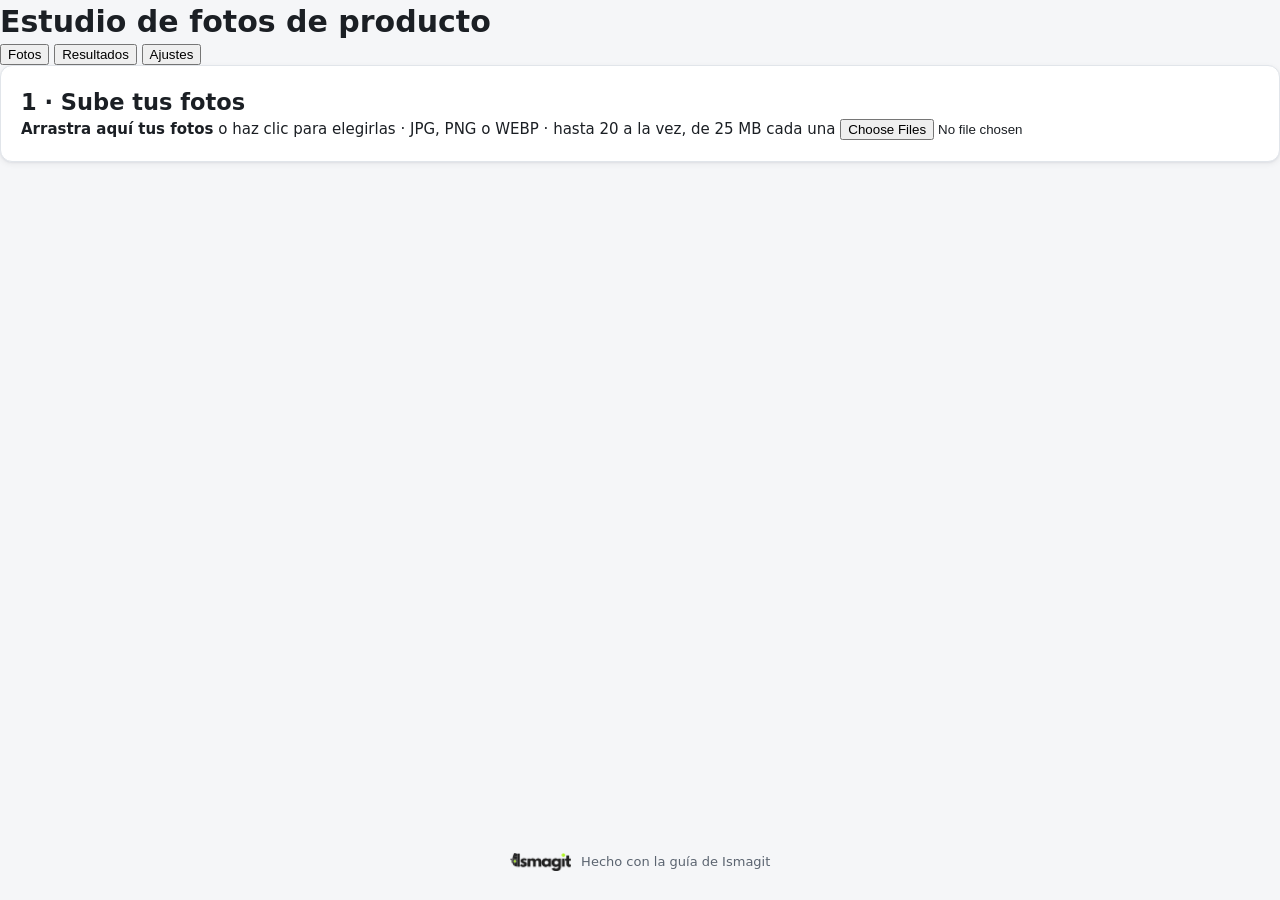
==== estudio-fotos/web/index.html @ eb2fae22 "Paso 15: página: medidas por plataforma con barra de avance y zona Resultados con cuadrícula por fot" ====
<!doctype html>
<html lang="es">
  <head>
    <meta charset="utf-8" />
    <meta name="viewport" content="width=device-width, initial-scale=1" />
    <title>Estudio de fotos de producto</title>
    <link rel="icon" href="/marca/ismagit_negro.png" />
    <link rel="stylesheet" href="/estilo/estilo.css" />
    <link rel="stylesheet" href="/web/app.css" />
    <script src="/web/app.js" defer></script>
  </head>
  <body>
    <header class="cabecera">
      <div class="cabecera-dentro">
        <div class="cabecera-marca">
          <img id="logo-negocio" class="cabecera-logo" alt="" hidden />
          <div>
            <p class="cabecera-negocio" id="nombre-negocio" hidden></p>
            <h1>Estudio de fotos de producto</h1>
          </div>
        </div>
        <nav class="zonas" aria-label="Zonas de la página">
          <button type="button" class="zona-boton" data-zona="fotos" aria-current="page">Fotos</button>
          <button type="button" class="zona-boton" data-zona="resultados">Resultados</button>
          <button type="button" class="zona-boton" data-zona="ajustes">Ajustes</button>
        </nav>
      </div>
    </header>

    <main class="contenido">
      <p class="nota nota-aviso" id="aviso-puerto" hidden></p>
      <p class="nota nota-error" id="sin-respuesta" hidden>
        La herramienta no responde. Comprueba que sigue abierta en este computador y recarga la página.
      </p>

      <!-- Zona Fotos ------------------------------------------------------------------------------------------- -->
      <section class="zona" id="zona-fotos" aria-labelledby="titulo-fotos">
        <div class="tarjeta">
          <div class="fila-entre">
            <h2 id="titulo-fotos">1 · Sube tus fotos</h2>
            <span class="chip" id="chip-modelo" hidden></span>
          </div>
          <p class="ayuda" id="nota-modelo" hidden></p>

          <label class="soltar" id="soltar" for="elegir-fotos">
            <strong>Arrastra aquí tus fotos</strong>
            <span>o haz clic para elegirlas · JPG, PNG o WEBP · hasta 20 a la vez, de 25 MB cada una</span>
            <input class="solo-lectores" type="file" id="elegir-fotos" accept="image/jpeg,image/png,image/webp" multiple />
          </label>

          <p class="nota" id="subiendo" hidden></p>
          <ul class="lista-notas" id="avisos-subida" hidden></ul>

          <div class="nota" id="estado-modelo" hidden>
            <p id="texto-modelo"></p>
            <div class="barra" id="barra-modelo-caja" hidden><div id="barra-modelo"></div></div>
            <button type="button" class="boton" id="reintentar-modelo" hidden>Volver a intentarlo</button>
          </div>

          <div class="avance" id="avance-recorte" hidden>
            <div class="barra" role="progressbar" aria-label="Avance del recorte" aria-valuemin="0" aria-valuemax="100" id="barra-recorte-caja">
              <div id="barra-recorte"></div>
            </div>
            <p class="avance-texto" id="texto-recorte"></p>
          </div>
        </div>

        <div class="tarjeta" id="tarjeta-fotos" hidden>
          <div class="fila-entre">
            <h2>2 · Recortes, antes y después</h2>
            <button type="button" class="boton boton-enlace" id="empezar-de-nuevo">Empezar de nuevo</button>
          </div>
          <p class="ayuda">
            Mueve la línea de cada foto para comparar el antes y el después. El fondo de cuadros es la parte transparente
            del recorte.
          </p>
          <ul class="fotos" id="lista-fotos"></ul>
        </div>

        <div class="tarjeta" id="tarjeta-medidas" hidden>
          <div class="fila-entre">
            <h2>3 · Fondo blanco y medidas</h2>
            <span class="fila">
              <button type="button" class="boton boton-enlace" id="plataformas-todas">Todas</button>
              <button type="button" class="boton boton-enlace" id="plataformas-ninguna">Ninguna</button>
            </span>
          </div>
          <p class="ayuda">
            Cada foto marcada sale sobre fondo blanco puro, con el producto centrado, en la medida de cada plataforma que
            elijas. A las fotos no se les añade nada: ni texto, ni logo, ni bordes.
          </p>
          <p class="nota nota-error" id="error-plataformas" hidden></p>
          <ul class="plataformas" id="lista-plataformas"></ul>
          <div class="fila">
            <button type="button" class="boton boton-principal" id="generar-medidas">Generar medidas</button>
            <span class="ayuda" id="resumen-medidas"></span>
          </div>
          <p class="nota nota-error" id="error-medidas" hidden></p>
          <div class="avance" id="avance-medidas" hidden>
            <div class="barra" role="progressbar" aria-label="Avance de las medidas" aria-valuemin="0" aria-valuemax="100">
              <div id="barra-medidas"></div>
            </div>
            <p class="avance-texto" id="texto-medidas"></p>
            <ul class="lista-notas" id="errores-medidas" hidden></ul>
          </div>
          <div class="nota nota-bien fila-entre" id="medidas-listas" hidden>
            <span id="texto-medidas-listas"></span>
            <button type="button" class="boton" id="ver-resultados">Ver resultados</button>
          </div>
        </div>
      </section>

      <!-- Zona Resultados -------------------------------------------------------------------------------------- -->
      <section class="zona" id="zona-resultados" aria-labelledby="titulo-resultados" hidden>
        <div class="tarjeta">
          <h2 id="titulo-resultados">Resultados</h2>
          <p class="ayuda" id="sin-resultados">
            Todavía no hay resultados. Sube tus fotos en «Fotos» y aquí verás cada recorte, sus medidas y sus escenas.
          </p>
          <div id="descargas" hidden>
            <p class="ayuda">
              Cada descarga es un ZIP con sus fotos y un <code>resumen.csv</code>: archivo, plataforma, medida, peso,
              porcentaje ocupado por el producto y avisos.
            </p>
            <div class="fila" id="botones-descarga"></div>
          </div>
        </div>
        <div id="lista-resultados" class="zona"></div>
      </section>

      <!-- Zona Ajustes ----------------------------------------------------------------------------------------- -->
      <section class="zona" id="zona-ajustes" aria-labelledby="titulo-ajustes" hidden>
        <div class="tarjeta">
          <h2 id="titulo-ajustes">Ajustes</h2>
        </div>
      </section>
    </main>

    <footer class="firma">
      <a href="https://marketingaios.com/?origen=herramienta-estudio-fotos" target="_blank" rel="noopener">
        <img src="/marca/ismagit_negro.png" alt="Ismagit" height="18" />
        <span>Hecho con la guía de Ismagit</span>
      </a>
    </footer>
  </body>
</html>
---- estilo/estilo.css ----
/* Estilo común de las herramientas de herramientas-ia.
   Los colores de la marca del negocio son variables: cada herramienta las cambia desde sus Ajustes.
   No carga nada de internet: solo fuentes del sistema. */

:root {
  /* Marca del negocio (se cambian en Ajustes) */
  --color-principal: #1f2937;
  --color-acento: #0e9f6e;
  --color-sobre-principal: #ffffff;
  --color-sobre-acento: #ffffff;

  /* Neutros */
  --fondo: #f5f6f8;
  --superficie: #ffffff;
  --superficie-suave: #f0f2f5;
  --texto: #1b1f24;
  --texto-suave: #5b6470;
  --borde: #e1e5ea;

  /* Estados */
  --bien: #067647;
  --bien-fondo: #ecfdf3;
  --aviso: #93540a;
  --aviso-fondo: #fff6e5;
  --error: #b42318;
  --error-fondo: #fef3f2;

  --radio: 12px;
  --radio-chico: 8px;
  --sombra: 0 1px 2px rgba(16, 24, 40, 0.05), 0 2px 6px rgba(16, 24, 40, 0.06);
  --fuente: system-ui, -apple-system, "Segoe UI", Roboto, "Helvetica Neue", Arial, sans-serif;
}

*,
*::before,
*::after {
  box-sizing: border-box;
}

html {
  -webkit-text-size-adjust: 100%;
}

body {
  margin: 0;
  min-height: 100vh;
  display: flex;
  flex-direction: column;
  background: var(--fondo);
  color: var(--texto);
  font-family: var(--fuente);
  font-size: 15px;
  line-height: 1.45;
}

h1,
h2,
h3,
p {
  margin: 0;
}

a {
  color: inherit;
}

img {
  max-width: 100%;
}

[hidden] {
  display: none !important;
}

/* Tarjetas */
.tarjeta {
  background: var(--superficie);
  border: 1px solid var(--borde);
  border-radius: var(--radio);
  box-shadow: var(--sombra);
  padding: 20px;
}

/* Botones */
.boton {
  display: inline-flex;
  align-items: center;
  justify-content: center;
  gap: 8px;
  min-height: 38px;
  padding: 8px 16px;
  border: 1px solid var(--borde);
  border-radius: var(--radio-chico);
  background: var(--superficie);
  color: var(--texto);
  font: inherit;
  font-weight: 600;
  text-decoration: none;
  cursor: pointer;
  transition: background 0.15s, border-color 0.15s, opacity 0.15s;
}

.boton:hover {
  background: var(--superficie-suave);
}

.boton:focus-visible,
input:focus-visible,
select:focus-visible,
textarea:focus-visible {
  outline: 3px solid color-mix(in srgb, var(--color-acento) 45%, transparent);
  outline-offset: 1px;
}

.boton:disabled {
  opacity: 0.5;
  cursor: not-allowed;
}

.boton-principal {
  background: var(--color-acento);
  border-color: var(--color-acento);
  color: var(--color-sobre-acento);
}

.boton-principal:hover {
  background: color-mix(in srgb, var(--color-acento) 88%, #000);
}

.boton-enlace {
  min-height: 0;
  padding: 0;
  border: 0;
  background: none;
  color: var(--texto-suave);
  font-weight: 500;
  text-decoration: underline;
}

.boton-enlace:hover {
  background: none;
  color: var(--texto);
}

/* Campos */
.campo {
  display: flex;
  flex-direction: column;
  gap: 6px;
}

.campo > span,
.etiqueta {
  font-size: 13px;
  font-weight: 600;
  color: var(--texto);
}

input[type="text"],
input[type="password"],
input[type="number"],
select,
textarea {
  width: 100%;
  min-height: 38px;
  padding: 8px 10px;
  border: 1px solid var(--borde);
  border-radius: var(--radio-chico);
  background: var(--superficie);
  color: var(--texto);
  font: inherit;
}

.ayuda {
  font-size: 13px;
  color: var(--texto-suave);
}

/* Notas de estado */
.nota {
  padding: 10px 14px;
  border-radius: var(--radio-chico);
  border: 1px solid var(--borde);
  background: var(--superficie-suave);
  font-size: 14px;
}

.nota-bien {
  border-color: color-mix(in srgb, var(--bien) 30%, transparent);
  background: var(--bien-fondo);
  color: var(--bien);
}

.nota-aviso {
  border-color: color-mix(in srgb, var(--aviso) 30%, transparent);
  background: var(--aviso-fondo);
  color: var(--aviso);
}

.nota-error {
  border-color: color-mix(in srgb, var(--error) 30%, transparent);
  background: var(--error-fondo);
  color: var(--error);
}

/* Barra de avance */
.barra {
  height: 10px;
  border-radius: 999px;
  background: var(--superficie-suave);
  overflow: hidden;
}

.barra > div {
  height: 100%;
  width: 0;
  border-radius: 999px;
  background: var(--color-acento);
  transition: width 0.3s ease;
}

/* La firma de Ismagit, en el pie de cada página (nunca en las fotos) */
.firma {
  margin-top: auto;
  padding: 28px 16px 22px;
  text-align: center;
}

.firma a {
  display: inline-flex;
  align-items: center;
  gap: 10px;
  color: var(--texto-suave);
  font-size: 13px;
  text-decoration: none;
}

.firma a:hover span {
  text-decoration: underline;
}

.firma img {
  height: 18px;
  width: auto;
  display: block;
}
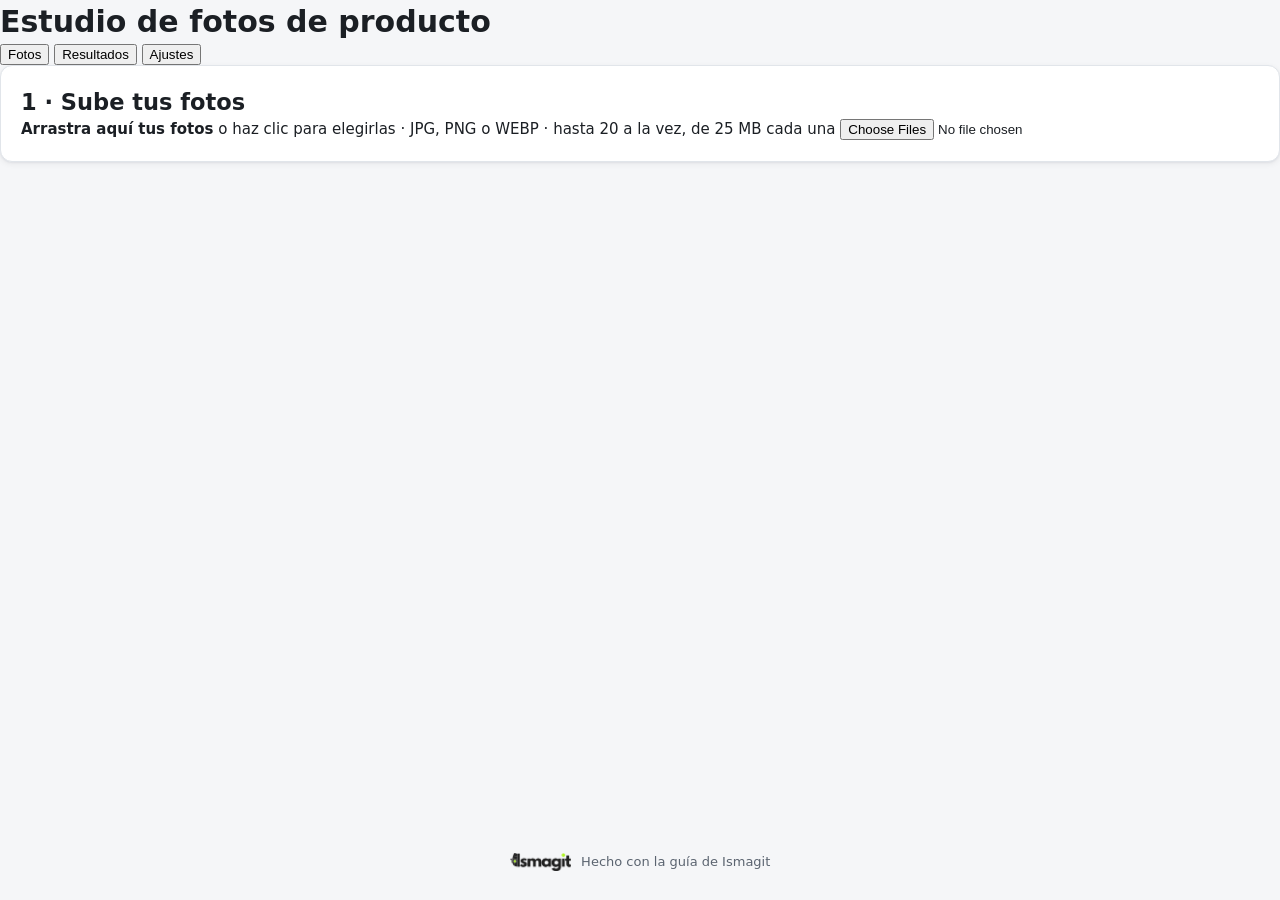
==== commit 1269a91a: "Paso 25: escenas: «Fondo liso de un color» con su selector de color (por defecto, gris claro); el co" ====
--- a/estudio-fotos/web/index.html
+++ b/estudio-fotos/web/index.html
@@ -108,6 +108,66 @@
             <button type="button" class="boton" id="ver-resultados">Ver resultados</button>
           </div>
         </div>
+
+        <div class="tarjeta" id="tarjeta-escenas" hidden>
+          <div class="fila-entre">
+            <h2>4 · Escenas con IA (opcional)</h2>
+            <span class="chip" id="marca-escenas"></span>
+          </div>
+          <p class="ayuda">
+            Coloca tu producto en una escena. Cada foto marcada da una escena, y cada escena cuesta dinero: antes de
+            gastar verás el costo estimado y tendrás que confirmarlo. <span id="nota-escenas"></span>
+          </p>
+          <div class="nota nota-aviso fila-entre" id="escenas-sin-clave" hidden>
+            <span id="texto-escenas-sin-clave"></span>
+            <button type="button" class="boton" id="ir-a-ajustes">Ir a Ajustes</button>
+          </div>
+          <div class="fila-campos">
+            <label class="campo campo-ancho">
+              <span>Escena</span>
+              <select id="escena"></select>
+            </label>
+            <label class="campo">
+              <span>Formato</span>
+              <select id="formato-escena"></select>
+            </label>
+            <div class="campo campo-color" id="campo-color-escena" hidden>
+              <label class="etiqueta" for="color-escena">Color del fondo</label>
+              <div>
+                <input type="color" id="color-escena" value="#d9d9d9" />
+                <span id="texto-color-escena">#D9D9D9</span>
+              </div>
+            </div>
+          </div>
+          <label class="campo" id="campo-escena-propia" hidden>
+            <span>Describe tu escena</span>
+            <textarea id="escena-propia" rows="2" placeholder="Por ejemplo: sobre una manta de picnic, en un parque, al atardecer"></textarea>
+          </label>
+          <div class="fila">
+            <button type="button" class="boton boton-principal" id="ver-costo">Ver el costo</button>
+            <span class="ayuda" id="resumen-escenas"></span>
+          </div>
+          <p class="nota nota-error" id="error-escenas" hidden></p>
+          <div class="nota fila-entre confirmar" id="confirmar-escenas" hidden>
+            <strong id="texto-estimacion"></strong>
+            <span class="fila">
+              <button type="button" class="boton boton-principal" id="generar-escenas">Sí, generar</button>
+              <button type="button" class="boton" id="cancelar-escenas">No, cancelar</button>
+            </span>
+          </div>
+          <div class="avance" id="avance-escenas" hidden>
+            <div class="barra" role="progressbar" aria-label="Avance de las escenas" aria-valuemin="0" aria-valuemax="100">
+              <div id="barra-escenas"></div>
+            </div>
+            <p class="avance-texto" id="texto-escenas"></p>
+            <ul class="lista-notas" id="errores-escenas" hidden></ul>
+          </div>
+          <p class="nota nota-aviso" id="escenas-detenidas" hidden></p>
+          <div class="nota fila-entre" id="escenas-listas" hidden>
+            <span id="texto-escenas-listas"></span>
+            <button type="button" class="boton" id="ver-escenas">Ver resultados</button>
+          </div>
+        </div>
       </section>
 
       <!-- Zona Resultados -------------------------------------------------------------------------------------- -->
@@ -130,9 +190,100 @@
 
       <!-- Zona Ajustes ----------------------------------------------------------------------------------------- -->
       <section class="zona" id="zona-ajustes" aria-labelledby="titulo-ajustes" hidden>
-        <div class="tarjeta">
-          <h2 id="titulo-ajustes">Ajustes</h2>
-        </div>
+        <h2 class="solo-lectores" id="titulo-ajustes">Ajustes</h2>
+
+        <div class="tarjeta">
+          <h2>Clave de OpenRouter</h2>
+          <p class="ayuda">
+            Solo hace falta para las escenas con IA: el recorte, el fondo blanco y las medidas funcionan sin ella. Se guarda
+            en este computador y aquí nunca se muestra entera. Ponle un tope de gasto a la clave en openrouter.ai.
+          </p>
+          <div class="nota fila-entre" id="clave-guardada" hidden>
+            <span>Clave guardada: <strong id="mascara-clave"></strong></span>
+            <span class="fila">
+              <button type="button" class="boton" id="probar-clave">Probar</button>
+              <button type="button" class="boton boton-enlace" id="borrar-clave">Borrar la clave</button>
+            </span>
+          </div>
+          <p class="nota" id="resultado-clave" hidden></p>
+          <div class="fila-campos">
+            <label class="campo campo-ancho">
+              <span id="etiqueta-clave">Pega aquí tu clave</span>
+              <input type="password" id="clave" autocomplete="off" spellcheck="false" placeholder="sk-or-…" />
+            </label>
+            <button type="button" class="boton boton-principal" id="guardar-clave">Guardar clave</button>
+          </div>
+        </div>
+
+        <div class="tarjeta">
+          <h2>Marca del negocio</h2>
+          <p class="ayuda">La página usa estos colores. A las fotos nunca se les añade el logo ni el nombre.</p>
+          <div class="fila-campos">
+            <label class="campo campo-ancho">
+              <span>Nombre del negocio</span>
+              <input type="text" id="negocio-nombre" maxlength="60" autocomplete="off" />
+            </label>
+            <label class="campo">
+              <span>Color principal</span>
+              <input type="color" id="negocio-color-principal" />
+            </label>
+            <label class="campo">
+              <span>Color de acento</span>
+              <input type="color" id="negocio-color-acento" />
+            </label>
+          </div>
+          <div class="fila">
+            <img id="vista-logo" class="vista-logo" alt="Logo del negocio" hidden />
+            <label class="boton" for="elegir-logo" id="boton-logo">Elegir un logo (opcional)</label>
+            <input class="solo-lectores" type="file" id="elegir-logo" accept="image/jpeg,image/png,image/webp" />
+            <button type="button" class="boton boton-enlace" id="quitar-logo" hidden>Quitar el logo</button>
+          </div>
+          <p class="nota nota-error" id="error-logo" hidden></p>
+        </div>
+
+        <div class="tarjeta">
+          <h2>Calidad del recorte</h2>
+          <div class="opciones" id="calidades" role="radiogroup" aria-label="Calidad del recorte">
+            <label class="opcion">
+              <input type="radio" name="calidad" value="automatica" />
+              <span><strong>Automática (recomendada)</strong><br /><span class="ayuda">Elige el modelo según tu computador.</span></span>
+            </label>
+            <label class="opcion">
+              <input type="radio" name="calidad" value="maxima" />
+              <span><strong>Máxima</strong><br /><span class="ayuda">El modelo completo (unos 973 MB): el mejor recorte, más lento sin aceleración.</span></span>
+            </label>
+            <label class="opcion">
+              <input type="radio" name="calidad" value="rapida" />
+              <span><strong>Rápida</strong><br /><span class="ayuda">El modelo ligero (unos 224 MB): más rápido, con bordes algo menos finos.</span></span>
+            </label>
+          </div>
+          <p class="ayuda" id="medicion-modelo" hidden></p>
+        </div>
+
+        <div class="tarjeta">
+          <h2>Escenas con IA</h2>
+          <div class="fila-campos">
+            <label class="campo campo-ancho">
+              <span>Modelo</span>
+              <select id="modelo-escenas"></select>
+            </label>
+            <label class="campo">
+              <span>Tope de gasto por sesión (dólares)</span>
+              <input type="number" id="tope-sesion" min="0" max="1000" step="0.5" inputmode="decimal" />
+            </label>
+          </div>
+          <p class="ayuda" id="gasto-sesion"></p>
+          <p class="ayuda">
+            El costo es el de partida de cada modelo y se corrige con lo que cuestan de verdad tus escenas. Si una
+            estimación supera lo que queda del tope, no se gasta.
+          </p>
+        </div>
+
+        <div class="fila">
+          <button type="button" class="boton boton-principal" id="guardar-ajustes">Guardar ajustes</button>
+          <span class="nota nota-bien" id="ajustes-guardados" hidden>Ajustes guardados.</span>
+        </div>
+        <p class="nota nota-error" id="error-ajustes" hidden></p>
       </section>
     </main>
 
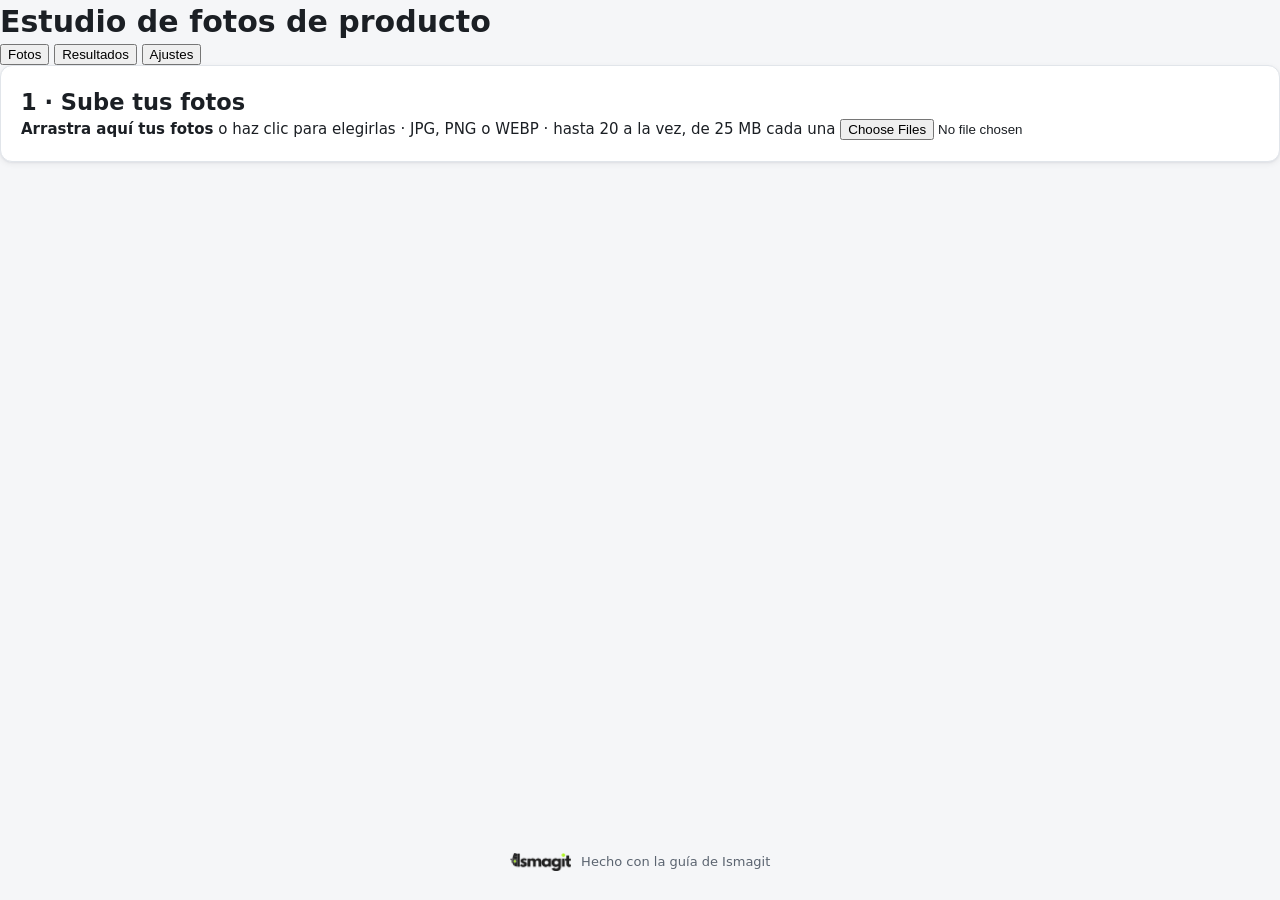
==== commit c677ef3f: "Paso 26: sin marca del negocio: Ajustes solo tiene la clave, la calidad del recorte y las escenas; f" ====
--- a/estudio-fotos/web/index.html
+++ b/estudio-fotos/web/index.html
@@ -13,11 +13,7 @@
     <header class="cabecera">
       <div class="cabecera-dentro">
         <div class="cabecera-marca">
-          <img id="logo-negocio" class="cabecera-logo" alt="" hidden />
-          <div>
-            <p class="cabecera-negocio" id="nombre-negocio" hidden></p>
-            <h1>Estudio de fotos de producto</h1>
-          </div>
+          <h1>Estudio de fotos de producto</h1>
         </div>
         <nav class="zonas" aria-label="Zonas de la página">
           <button type="button" class="zona-boton" data-zona="fotos" aria-current="page">Fotos</button>
@@ -213,32 +209,6 @@
             </label>
             <button type="button" class="boton boton-principal" id="guardar-clave">Guardar clave</button>
           </div>
-        </div>
-
-        <div class="tarjeta">
-          <h2>Marca del negocio</h2>
-          <p class="ayuda">La página usa estos colores. A las fotos nunca se les añade el logo ni el nombre.</p>
-          <div class="fila-campos">
-            <label class="campo campo-ancho">
-              <span>Nombre del negocio</span>
-              <input type="text" id="negocio-nombre" maxlength="60" autocomplete="off" />
-            </label>
-            <label class="campo">
-              <span>Color principal</span>
-              <input type="color" id="negocio-color-principal" />
-            </label>
-            <label class="campo">
-              <span>Color de acento</span>
-              <input type="color" id="negocio-color-acento" />
-            </label>
-          </div>
-          <div class="fila">
-            <img id="vista-logo" class="vista-logo" alt="Logo del negocio" hidden />
-            <label class="boton" for="elegir-logo" id="boton-logo">Elegir un logo (opcional)</label>
-            <input class="solo-lectores" type="file" id="elegir-logo" accept="image/jpeg,image/png,image/webp" />
-            <button type="button" class="boton boton-enlace" id="quitar-logo" hidden>Quitar el logo</button>
-          </div>
-          <p class="nota nota-error" id="error-logo" hidden></p>
         </div>
 
         <div class="tarjeta">
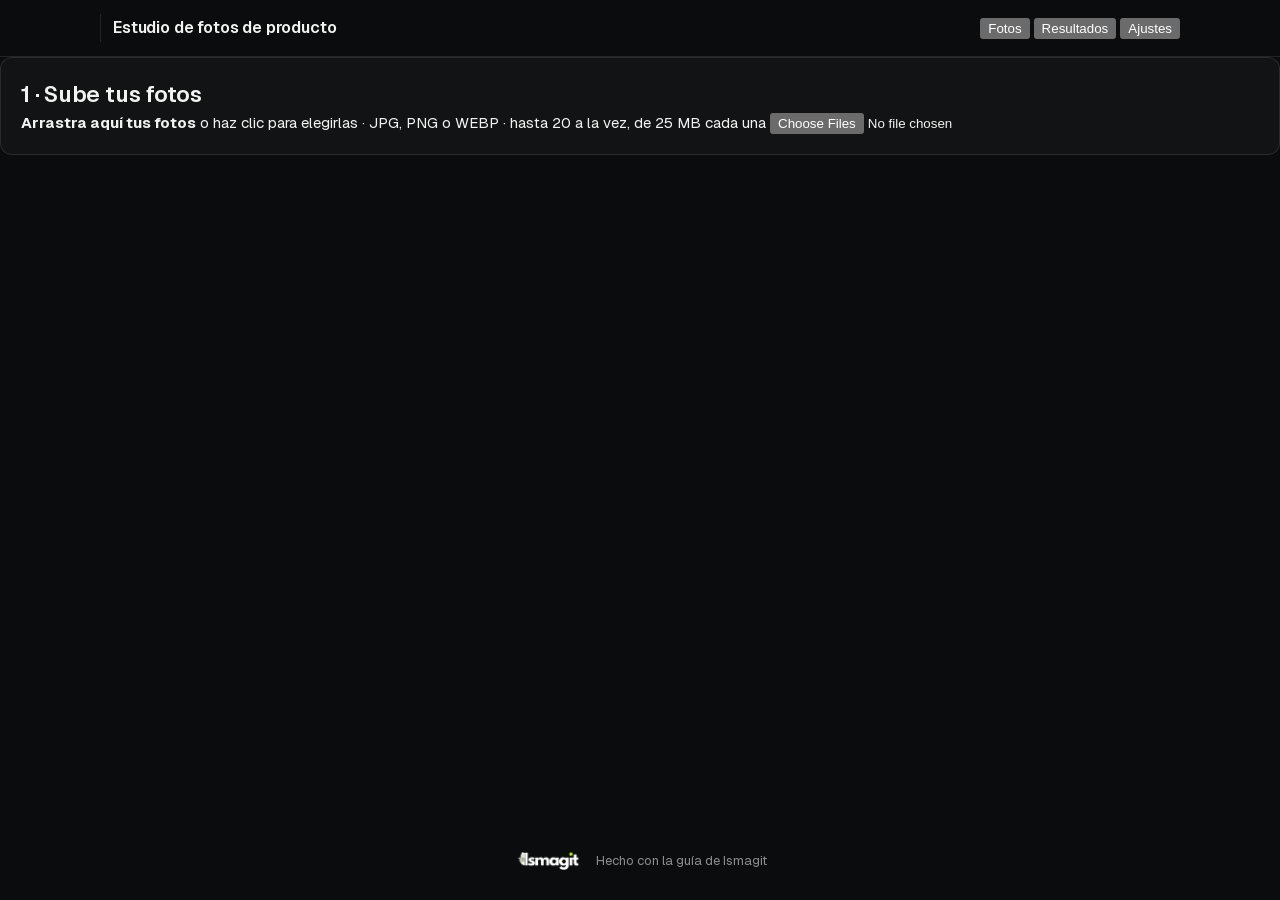
==== commit bc088e4d: "Paso 28: diseño de Ismagit (1): estilo/estilo.css con las 11 variables de la ficha y los componentes" ====
--- a/estudio-fotos/web/index.html
+++ b/estudio-fotos/web/index.html
@@ -4,7 +4,7 @@
     <meta charset="utf-8" />
     <meta name="viewport" content="width=device-width, initial-scale=1" />
     <title>Estudio de fotos de producto</title>
-    <link rel="icon" href="/marca/ismagit_negro.png" />
+    <link rel="icon" href="/marca/ismagit_logo.png" />
     <link rel="stylesheet" href="/estilo/estilo.css" />
     <link rel="stylesheet" href="/web/app.css" />
     <script src="/web/app.js" defer></script>
@@ -259,7 +259,7 @@
 
     <footer class="firma">
       <a href="https://marketingaios.com/?origen=herramienta-estudio-fotos" target="_blank" rel="noopener">
-        <img src="/marca/ismagit_negro.png" alt="Ismagit" height="18" />
+        <img src="/marca/ismagit_logo.png" alt="Ismagit" height="18" />
         <span>Hecho con la guía de Ismagit</span>
       </a>
     </footer>
--- a/estilo/estilo.css
+++ b/estilo/estilo.css
@@ -1,34 +1,71 @@
-/* Estilo común de las herramientas de herramientas-ia.
-   Los colores de la marca del negocio son variables: cada herramienta las cambia desde sus Ajustes.
-   No carga nada de internet: solo fuentes del sistema. */
+/* Estilo común de las herramientas de herramientas-ia: el diseño de Ismagit.
+   Todas las herramientas llevan este mismo diseño y ninguna cambia sus colores.
+   No carga nada de internet: las fuentes Geist están en estilo/fuentes/ (su licencia, en fuentes/OFL.txt). */
+
+/* Fuentes locales: Geist para todo y Geist Mono para cifras, medidas y nombres de archivo.
+   Son variables (peso del 100 al 900); cada familia tiene el alfabeto latino y el latino ampliado. */
+@font-face {
+  font-family: "Geist";
+  font-style: normal;
+  font-weight: 100 900;
+  font-display: swap;
+  src: url("fuentes/geist-latin-ext.woff2") format("woff2");
+  unicode-range: U+0100-02BA, U+02BD-02C5, U+02C7-02CC, U+02CE-02D7, U+02DD-02FF, U+0304, U+0308, U+0329,
+    U+1D00-1DBF, U+1E00-1E9F, U+1EF2-1EFF, U+2020, U+20A0-20AB, U+20AD-20C0, U+2113, U+2C60-2C7F, U+A720-A7FF;
+}
+
+@font-face {
+  font-family: "Geist";
+  font-style: normal;
+  font-weight: 100 900;
+  font-display: swap;
+  src: url("fuentes/geist-latin.woff2") format("woff2");
+  unicode-range: U+0000-00FF, U+0131, U+0152-0153, U+02BB-02BC, U+02C6, U+02DA, U+02DC, U+0304, U+0308, U+0329,
+    U+2000-206F, U+20AC, U+2122, U+2191, U+2193, U+2212, U+2215, U+FEFF, U+FFFD;
+}
+
+@font-face {
+  font-family: "Geist Mono";
+  font-style: normal;
+  font-weight: 100 900;
+  font-display: swap;
+  src: url("fuentes/geist-mono-latin-ext.woff2") format("woff2");
+  unicode-range: U+0100-02BA, U+02BD-02C5, U+02C7-02CC, U+02CE-02D7, U+02DD-02FF, U+0304, U+0308, U+0329,
+    U+1D00-1DBF, U+1E00-1E9F, U+1EF2-1EFF, U+2020, U+20A0-20AB, U+20AD-20C0, U+2113, U+2C60-2C7F, U+A720-A7FF;
+}
+
+@font-face {
+  font-family: "Geist Mono";
+  font-style: normal;
+  font-weight: 100 900;
+  font-display: swap;
+  src: url("fuentes/geist-mono-latin.woff2") format("woff2");
+  unicode-range: U+0000-00FF, U+0131, U+0152-0153, U+02BB-02BC, U+02C6, U+02DA, U+02DC, U+0304, U+0308, U+0329,
+    U+2000-206F, U+20AC, U+2122, U+2191, U+2193, U+2212, U+2215, U+FEFF, U+FFFD;
+}
 
 :root {
-  /* Marca del negocio (se cambian en Ajustes) */
-  --color-principal: #1f2937;
-  --color-acento: #0e9f6e;
-  --color-sobre-principal: #ffffff;
-  --color-sobre-acento: #ffffff;
-
-  /* Neutros */
-  --fondo: #f5f6f8;
-  --superficie: #ffffff;
-  --superficie-suave: #f0f2f5;
-  --texto: #1b1f24;
-  --texto-suave: #5b6470;
-  --borde: #e1e5ea;
-
-  /* Estados */
-  --bien: #067647;
-  --bien-fondo: #ecfdf3;
-  --aviso: #93540a;
-  --aviso-fondo: #fff6e5;
-  --error: #b42318;
-  --error-fondo: #fef3f2;
-
+  /* Los colores de Ismagit */
+  --bg: #0B0C0D; /* fondo de la página */
+  --card: #111315; /* tarjetas y zonas */
+  --card2: #15171A; /* tarjetas dentro de tarjetas, campos */
+  --texto: #F2F2F0; /* texto */
+  --texto-lectura: #C5C7C5; /* párrafos largos */
+  --gris: #8B8D8F; /* textos secundarios y notas */
+  --linea: rgba(255,255,255,.10); /* bordes y separadores */
+  --acento: #AFF320; /* botón principal, barra de avance, foco, lo activo */
+  --acento-oscuro: #0A0B0C; /* texto sobre el acento */
+  --error: #F07470; /* errores */
+  --aviso: #D8A35D; /* avisos */
+
+  /* Medidas y fuentes */
   --radio: 12px;
   --radio-chico: 8px;
-  --sombra: 0 1px 2px rgba(16, 24, 40, 0.05), 0 2px 6px rgba(16, 24, 40, 0.06);
-  --fuente: system-ui, -apple-system, "Segoe UI", Roboto, "Helvetica Neue", Arial, sans-serif;
+  --radio-boton: 999px;
+  --fuente: "Geist", system-ui, -apple-system, "Segoe UI", Roboto, "Helvetica Neue", Arial, sans-serif;
+  --fuente-mono: "Geist Mono", ui-monospace, SFMono-Regular, Menlo, Consolas, "Liberation Mono", monospace;
+
+  color-scheme: dark; /* los controles del navegador (listas, selector de color), también en oscuro */
 }
 
 *,
@@ -46,11 +83,12 @@
   min-height: 100vh;
   display: flex;
   flex-direction: column;
-  background: var(--fondo);
+  background: var(--bg);
   color: var(--texto);
   font-family: var(--fuente);
   font-size: 15px;
-  line-height: 1.45;
+  line-height: 1.5;
+  -webkit-font-smoothing: antialiased;
 }
 
 h1,
@@ -60,6 +98,13 @@
   margin: 0;
 }
 
+h1,
+h2,
+h3 {
+  font-weight: 600;
+  letter-spacing: -0.01em;
+}
+
 a {
   color: inherit;
 }
@@ -72,67 +117,128 @@
   display: none !important;
 }
 
+/* El foco del teclado se ve siempre */
+:focus-visible {
+  outline: 2px solid var(--acento);
+  outline-offset: 2px;
+}
+
+/* Cifras, medidas y nombres de archivo */
+code,
+.mono {
+  font-family: var(--fuente-mono);
+  font-variant-numeric: tabular-nums;
+}
+
+code {
+  font-size: 0.9em;
+  padding: 1px 6px;
+  border: 1px solid var(--linea);
+  border-radius: 6px;
+  background: var(--card2);
+  overflow-wrap: anywhere;
+}
+
+/* Cabecera: el logo de Ismagit arriba a la izquierda y, al lado, el nombre de la herramienta */
+.cabecera {
+  border-bottom: 1px solid var(--linea);
+}
+
+.cabecera-dentro {
+  width: 100%;
+  max-width: 1120px;
+  margin: 0 auto;
+  padding: 14px 20px;
+  display: flex;
+  flex-wrap: wrap;
+  align-items: center;
+  justify-content: space-between;
+  gap: 12px 24px;
+}
+
+.cabecera-marca {
+  display: flex;
+  align-items: center;
+  gap: 12px;
+  min-width: 0;
+}
+
+.cabecera-logo {
+  display: block;
+  flex: none;
+  height: 28px;
+  width: auto;
+}
+
+.cabecera h1 {
+  padding-left: 12px;
+  border-left: 1px solid var(--linea);
+  font-size: 16px;
+  line-height: 28px;
+}
+
 /* Tarjetas */
 .tarjeta {
-  background: var(--superficie);
-  border: 1px solid var(--borde);
+  background: var(--card);
+  border: 1px solid var(--linea);
   border-radius: var(--radio);
-  box-shadow: var(--sombra);
   padding: 20px;
 }
 
-/* Botones */
+/* Botones: el secundario es transparente con borde; el principal va en el acento (uno solo por zona) */
 .boton {
   display: inline-flex;
   align-items: center;
   justify-content: center;
   gap: 8px;
-  min-height: 38px;
-  padding: 8px 16px;
-  border: 1px solid var(--borde);
-  border-radius: var(--radio-chico);
-  background: var(--superficie);
+  min-height: 40px;
+  padding: 8px 18px;
+  border: 1px solid var(--linea);
+  border-radius: var(--radio-boton);
+  background: transparent;
   color: var(--texto);
   font: inherit;
   font-weight: 600;
+  line-height: 1.2;
+  text-align: center;
   text-decoration: none;
   cursor: pointer;
   transition: background 0.15s, border-color 0.15s, opacity 0.15s;
 }
 
 .boton:hover {
-  background: var(--superficie-suave);
-}
-
-.boton:focus-visible,
-input:focus-visible,
-select:focus-visible,
-textarea:focus-visible {
-  outline: 3px solid color-mix(in srgb, var(--color-acento) 45%, transparent);
-  outline-offset: 1px;
+  background: var(--card2);
+  border-color: var(--gris);
 }
 
 .boton:disabled {
-  opacity: 0.5;
+  opacity: 0.45;
   cursor: not-allowed;
 }
 
 .boton-principal {
-  background: var(--color-acento);
-  border-color: var(--color-acento);
-  color: var(--color-sobre-acento);
+  background: var(--acento);
+  border-color: var(--acento);
+  color: var(--acento-oscuro);
 }
 
 .boton-principal:hover {
-  background: color-mix(in srgb, var(--color-acento) 88%, #000);
+  background: var(--acento);
+  border-color: var(--acento);
+  opacity: 0.88;
+}
+
+.boton-principal:disabled:hover {
+  opacity: 0.45;
 }
 
 .boton-enlace {
   min-height: 0;
   padding: 0;
   border: 0;
+  border-radius: 4px;
   background: none;
-  color: var(--texto-suave);
+  color: var(--gris);
   font-weight: 500;
   text-decoration: underline;
 }
@@ -162,52 +268,61 @@
 select,
 textarea {
   width: 100%;
-  min-height: 38px;
-  padding: 8px 10px;
-  border: 1px solid var(--borde);
+  min-height: 40px;
+  padding: 8px 12px;
+  border: 1px solid var(--linea);
   border-radius: var(--radio-chico);
-  background: var(--superficie);
+  background: var(--card2);
   color: var(--texto);
   font: inherit;
+}
+
+input::placeholder,
+textarea::placeholder {
+  color: var(--gris);
+  opacity: 1;
 }
 
 .ayuda {
   font-size: 13px;
-  color: var(--texto-suave);
-}
-
-/* Notas de estado */
+  color: var(--gris);
+}
+
+.lectura {
+  color: var(--texto-lectura);
+}
+
+/* Notas de estado: avisos, errores y lo que salió bien */
 .nota {
   padding: 10px 14px;
   border-radius: var(--radio-chico);
-  border: 1px solid var(--borde);
-  background: var(--superficie-suave);
+  border: 1px solid var(--linea);
+  background: var(--card2);
+  color: var(--texto-lectura);
   font-size: 14px;
 }
 
 .nota-bien {
-  border-color: color-mix(in srgb, var(--bien) 30%, transparent);
-  background: var(--bien-fondo);
-  color: var(--bien);
+  border-color: color-mix(in srgb, var(--acento) 45%, transparent);
+  color: var(--acento);
 }
 
 .nota-aviso {
-  border-color: color-mix(in srgb, var(--aviso) 30%, transparent);
-  background: var(--aviso-fondo);
+  border-color: color-mix(in srgb, var(--aviso) 45%, transparent);
   color: var(--aviso);
 }
 
 .nota-error {
-  border-color: color-mix(in srgb, var(--error) 30%, transparent);
-  background: var(--error-fondo);
+  border-color: color-mix(in srgb, var(--error) 55%, transparent);
   color: var(--error);
 }
 
 /* Barra de avance */
 .barra {
-  height: 10px;
+  height: 8px;
   border-radius: 999px;
-  background: var(--superficie-suave);
+  background: var(--card2);
+  box-shadow: inset 0 0 0 1px var(--linea);
   overflow: hidden;
 }
 
@@ -215,14 +330,14 @@
   height: 100%;
   width: 0;
   border-radius: 999px;
-  background: var(--color-acento);
+  background: var(--acento);
   transition: width 0.3s ease;
 }
 
 /* La firma de Ismagit, en el pie de cada página (nunca en las fotos) */
 .firma {
   margin-top: auto;
-  padding: 28px 16px 22px;
+  padding: 32px 16px 24px;
   text-align: center;
 }
 
@@ -230,13 +345,15 @@
   display: inline-flex;
   align-items: center;
   gap: 10px;
-  color: var(--texto-suave);
+  padding: 4px 6px;
+  border-radius: 6px;
+  color: var(--gris);
   font-size: 13px;
   text-decoration: none;
 }
 
-.firma a:hover span {
-  text-decoration: underline;
+.firma a:hover {
+  color: var(--texto);
 }
 
 .firma img {
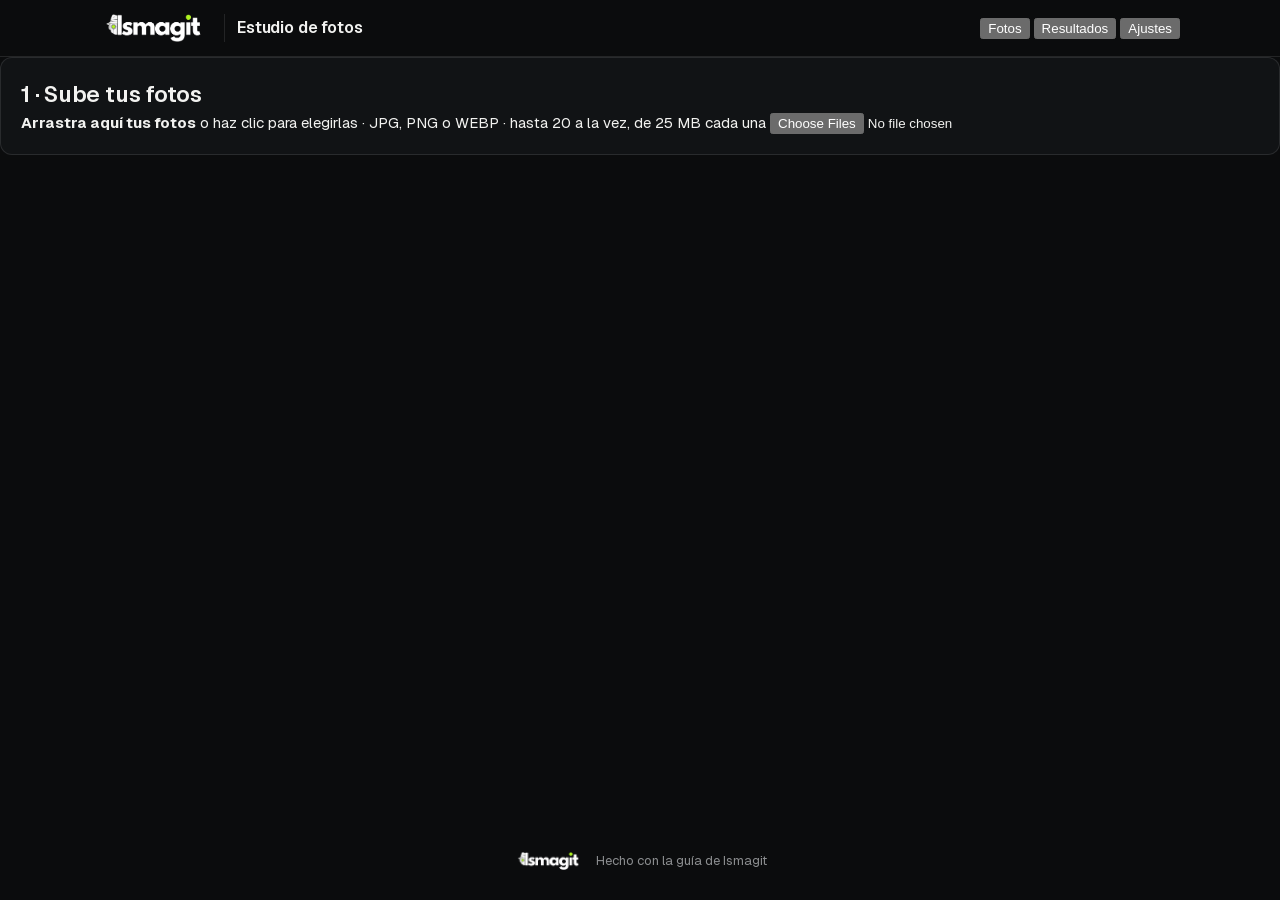
==== commit e230b0f9: "Paso 29: diseño de Ismagit (2): la cabecera con el logo de Ismagit (28 px) y «Estudio de fotos», un " ====
--- a/estudio-fotos/web/index.html
+++ b/estudio-fotos/web/index.html
@@ -13,7 +13,8 @@
     <header class="cabecera">
       <div class="cabecera-dentro">
         <div class="cabecera-marca">
-          <h1>Estudio de fotos de producto</h1>
+          <img class="cabecera-logo" src="/marca/ismagit_logo.png" alt="Ismagit" height="28" />
+          <h1>Estudio de fotos</h1>
         </div>
         <nav class="zonas" aria-label="Zonas de la página">
           <button type="button" class="zona-boton" data-zona="fotos" aria-current="page">Fotos</button>
@@ -140,14 +141,14 @@
             <textarea id="escena-propia" rows="2" placeholder="Por ejemplo: sobre una manta de picnic, en un parque, al atardecer"></textarea>
           </label>
           <div class="fila">
-            <button type="button" class="boton boton-principal" id="ver-costo">Ver el costo</button>
+            <button type="button" class="boton" id="ver-costo">Ver el costo</button>
             <span class="ayuda" id="resumen-escenas"></span>
           </div>
           <p class="nota nota-error" id="error-escenas" hidden></p>
           <div class="nota fila-entre confirmar" id="confirmar-escenas" hidden>
             <strong id="texto-estimacion"></strong>
             <span class="fila">
-              <button type="button" class="boton boton-principal" id="generar-escenas">Sí, generar</button>
+              <button type="button" class="boton" id="generar-escenas">Sí, generar</button>
               <button type="button" class="boton" id="cancelar-escenas">No, cancelar</button>
             </span>
           </div>
@@ -207,7 +208,7 @@
               <span id="etiqueta-clave">Pega aquí tu clave</span>
               <input type="password" id="clave" autocomplete="off" spellcheck="false" placeholder="sk-or-…" />
             </label>
-            <button type="button" class="boton boton-principal" id="guardar-clave">Guardar clave</button>
+            <button type="button" class="boton" id="guardar-clave">Guardar clave</button>
           </div>
         </div>
 
